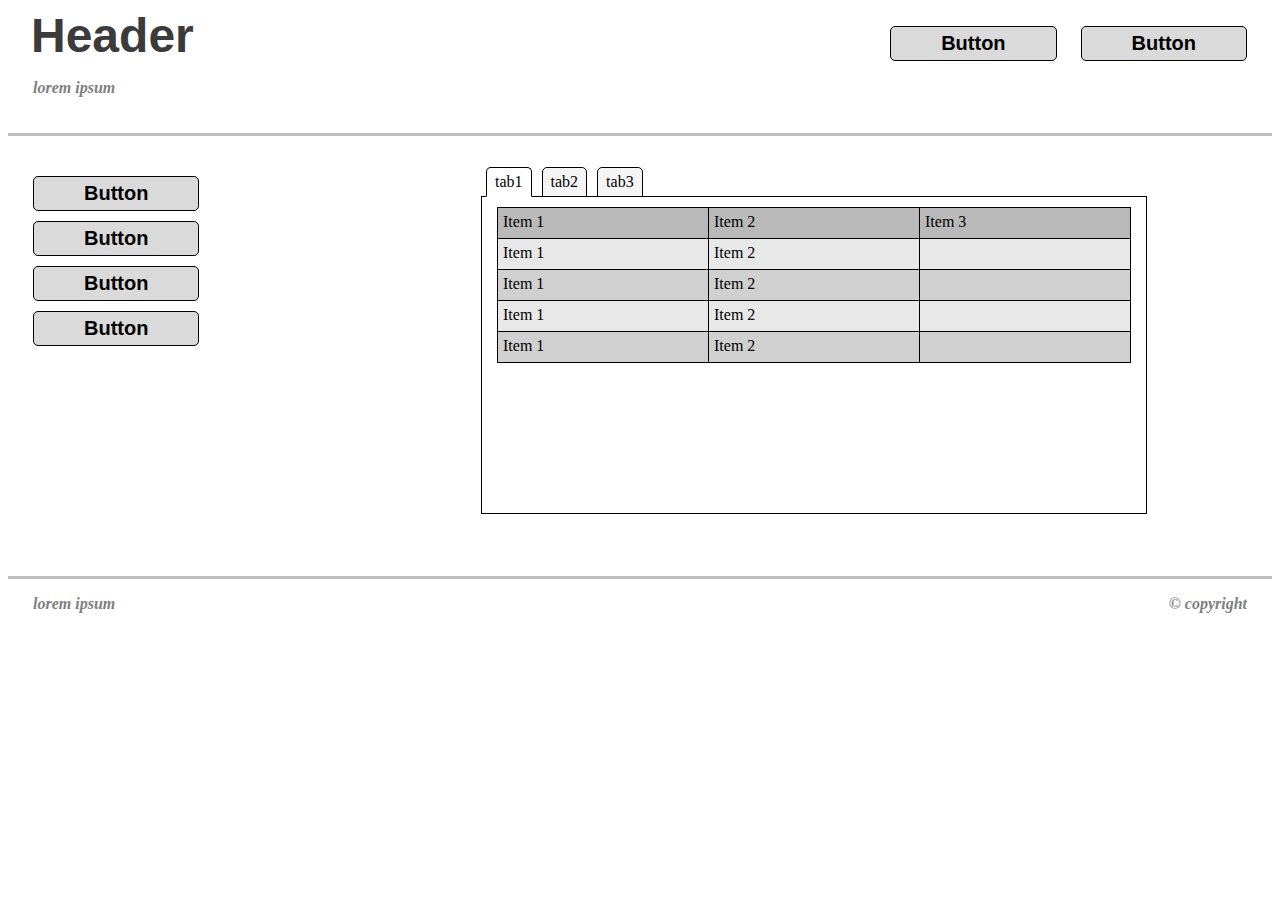
==== html_1/index.html @ af7a3557 "upload project" ====
<!DOCTYPE html>
<html lang="en">

<head>
    <meta charset="UTF-8">
    <meta name="viewport" content="width=device-width, initial-scale=1.0">
    <title>Document</title>
    <link rel="stylesheet" href="styles.css">
</head>

<body>

    <header class="header">
        <div class="header-text">
            <h1 class="header-text__title">Header</h1>
            <p class="header-text__subtitle">lorem ipsum</p>
        </div>

        <nav class="header__navigation">
            <button class="button header__navigation-button">Button</button>
            <button class="button header__navigation-button">Button</button>
        </nav>
    </header>

    <section class="content">
        <section class="content-menu">
            <button class="button content-menu__button">Button</button>
            <button class="button content-menu__button">Button</button>
            <button class="button content-menu__button">Button</button>
            <button class="button content-menu__button">Button</button>
        </section>

        <section class="content-pages">
            <div class="tabs">
                <input type="radio" name="tab" id="firstTab" value="" checked>
                <label for="firstTab">tab1</label>
                <input type="radio" name="tab" id="secondTab" value="">
                <label for="secondTab">tab2</label>
                <input type="radio" name="tab" id="thirdTab" value="">
                <label for="thirdTab">tab3</label>

                <div id="contentFirst">
                    <table class="table">
                        <tr class="table__row">
                            <th class="table__title table__column">Item 1</th>
                            <th class="table__title table__column">Item 2</th>
                            <th class="table__title table__column">Item 3</th>
                        </tr>
                        <tr class="table__row">
                            <td class="table__column">Item 1</td>
                            <td class="table__column">Item 2</td>
                            <td class="table__column"></td>
                        </tr>
                        <tr class="table__row">
                            <td class="table__column">Item 1</td>
                            <td class="table__column">Item 2</td>
                            <td class="table__column"></td>
                        </tr>
                        <tr class="table__row">
                            <td class="table__column">Item 1</td>
                            <td class="table__column">Item 2</td>
                            <td class="table__column"></td>
                        </tr>
                        <tr class="table__row">
                            <td class="table__column">Item 1</td>
                            <td class="table__column">Item 2</td>
                            <td class="table__column"></td>
                        </tr>
                    </table>
                </div>
                <div id="contentSecond">
                    <table class="table">
                        <tr class="table__row">
                            <th class="table__title table__column">Item 1</th>
                            <th class="table__title table__column">Item 2</th>
                            <th class="table__title table__column">Item 3</th>
                        </tr>
                        <tr class="table__row">
                            <td class="table__column">Item 1</td>
                            <td class="table__column">Item 2</td>
                            <td class="table__column"></td>
                        </tr>
                        <tr class="table__row">
                            <td class="table__column">Item 1</td>
                            <td class="table__column">Item 2</td>
                            <td class="table__column"></td>
                        </tr>
                        <tr class="table__row">
                            <td class="table__column">Item 1</td>
                            <td class="table__column">Item 2</td>
                            <td class="table__column"></td>
                        </tr>
                        <tr class="table__row">
                            <td class="table__column">Item 1</td>
                            <td class="table__column">Item 2</td>
                            <td class="table__column"></td>
                        </tr>
                    </table>
                </div>
                <div id="contentThird">
                    <table class="table">
                        <tr class="table__row">
                            <th class="table__title table__column">Item 1</th>
                            <th class="table__title table__column">Item 2</th>
                            <th class="table__title table__column">Item 3</th>
                        </tr>
                        <tr class="table__row">
                            <td class="table__column">Item 1</td>
                            <td class="table__column">Item 2</td>
                            <td class="table__column"></td>
                        </tr>
                        <tr class="table__row">
                            <td class="table__column">Item 1</td>
                            <td class="table__column">Item 2</td>
                            <td class="table__column"></td>
                        </tr>
                        <tr class="table__row">
                            <td class="table__column">Item 1</td>
                            <td class="table__column">Item 2</td>
                            <td class="table__column"></td>
                        </tr>
                        <tr class="table__row">
                            <td class="table__column">Item 1</td>
                            <td class="table__column">Item 2</td>
                            <td class="table__column"></td>
                        </tr>
                    </table>
                </div>
            </div>
        </section>
    </section>
    <footer class="footer">
        <p class="footer__text">lorem ipsum</p>
        <p class="footer__copyright">&copy copyright</p>
    </footer>
</body>

</html>
---- html_1/styles.css ----
.tabs {
    font-size: 0;
  }
  
  .tabs>input[type="radio"] {
    display: none;
  }
  
  .tabs>div {
    display: none;
    border: 1px solid #000000;
    padding: 10px 15px;
    font-size: 16px;
    padding-bottom: 150px;
  }
  
  #firstTab:checked~#contentFirst,
  #secondTab:checked~#contentSecond,
  #thirdTab:checked~#contentThird {
    display: block;
  }
  
  .tabs>label {
    display: inline-block;
    text-align: center;
    vertical-align: middle;
    user-select: none;
    background-color: #f5f5f5;
    border: 1px solid #000000;
    border-top-left-radius: 5px;
    border-top-right-radius: 5px;
    padding: 2px 8px;
    font-size: 16px;
    line-height: 1.5;
    cursor: pointer;
    position: relative;
    top: 1px;
    margin: 0 5px;
  }
  
  /* .tabs>label:not(:first-of-type) {
    border-left: none;
  }
   */
  .tabs>input[type="radio"]:checked+label {
    background-color: #fff;
    border-bottom: 1px solid #fff;
  }

/*-------------------------------common styles----------------------------*/
.header, .content, .footer {
    padding: 0px 25px;
}
.header-text__subtitle,footer   {
    color: rgb(128, 128, 128);
    font-weight: 600;
    font-style: italic;
}

  /*-------------------------------header----------------------------*/
.header {
      border-bottom: 3px solid rgba(128, 128, 128, 0.5);
      width: calc(100% - 50px);
      height: 125px;
  }
.header-text {
      float: left;
  }
.header-text__title {
    position: relative;
    right: 2px;
    margin: 0;
    color: rgb(59,59,59);
    font-size: 3em;
    font-family: sans-serif;
}

.header__navigation {
    float: right;
    margin-top: 18px;
}

.button {
    padding: 5px 50px;
    border: 1px solid black;
    border-radius: 5px;
    background-color: rgb(218,218,218);
    font-weight: 700;
    font-size: 20px;
}
.button:hover {
    background-color: #b1b1b1;
    cursor: pointer;
    transition: 0.5s;
}
.header__navigation-button {
    margin: 0 10px;
}
.header__navigation :nth-child(2) {
    margin-right: 0;
}

/*-------------------------------content----------------------------*/

.content {
    margin-top: 30px;
    height: 410px;
    border-bottom: 3px solid rgba(128, 128, 128, 0.5);
}
.content-menu {
    float: left;
}

.content-menu__button {
    display: block;
    margin: 10px 0;
}

.content-pages {
    float: right;
    margin-right: 100px;
}

.table {
    border-collapse: collapse;
    border-top: 1px solid;
    border-left: 1px solid;
}
.table__column {
    width: 200px;
    float: left;
    border-right: 1px solid;
    border-bottom: 1px solid;
    padding: 5px;
    height: 20px;
}

.table tbody :nth-child(1n) td {
    background-color: rgb(208,208,208);
  }
.table__title{
   background-color: rgb(185, 185, 185);
   text-align: left;
   font-weight: 100;
  }

  .table tbody :nth-child(2n) td {
    background-color: rgb(232,232,232);
  }

  /*-------------------------------footer----------------------------*/

  .footer__text {
      float: left;
  }
  .footer__copyright {
      float: right;
  }
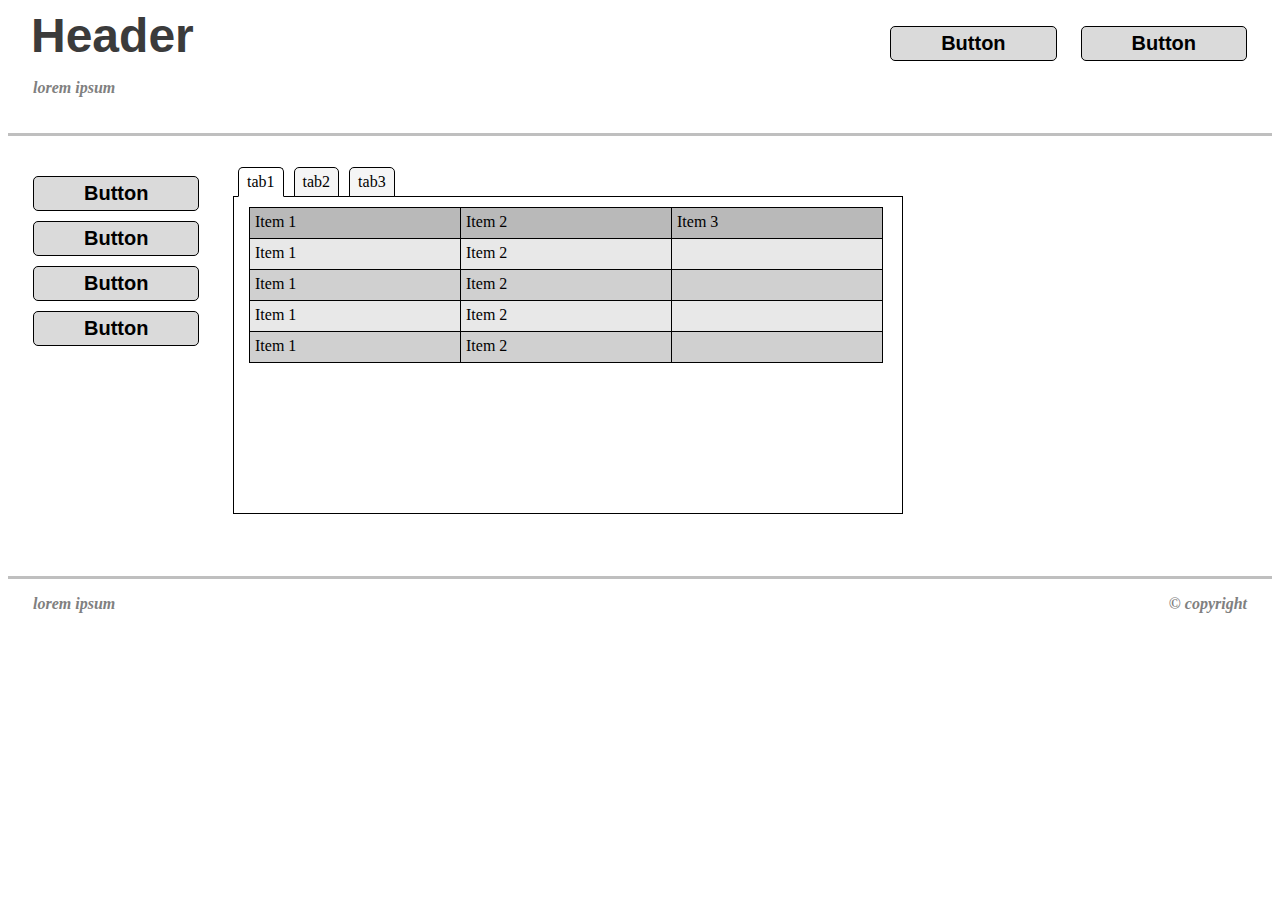
==== commit f749637f: "fix bug" ====
--- a/html_1/index.html
+++ b/html_1/index.html
@@ -77,16 +77,16 @@
                         </tr>
                         <tr class="table__row">
                             <td class="table__column">Item 1</td>
+                            <td class="table__column">Iteasdfm 2</td>
+                            <td class="table__column"></td>
+                        </tr>
+                        <tr class="table__row">
+                            <td class="table__column">Itasfem 1</td>
                             <td class="table__column">Item 2</td>
                             <td class="table__column"></td>
                         </tr>
                         <tr class="table__row">
-                            <td class="table__column">Item 1</td>
-                            <td class="table__column">Item 2</td>
-                            <td class="table__column"></td>
-                        </tr>
-                        <tr class="table__row">
-                            <td class="table__column">Item 1</td>
+                            <td class="table__column">Iteaseefm 1</td>
                             <td class="table__column">Item 2</td>
                             <td class="table__column"></td>
                         </tr>
@@ -101,12 +101,12 @@
                     <table class="table">
                         <tr class="table__row">
                             <th class="table__title table__column">Item 1</th>
-                            <th class="table__title table__column">Item 2</th>
+                            <th class="table__title table__column">Itasfem 2</th>
                             <th class="table__title table__column">Item 3</th>
                         </tr>
                         <tr class="table__row">
                             <td class="table__column">Item 1</td>
-                            <td class="table__column">Item 2</td>
+                            <td class="table__column">Iteasdfm 2</td>
                             <td class="table__column"></td>
                         </tr>
                         <tr class="table__row">
@@ -115,7 +115,7 @@
                             <td class="table__column"></td>
                         </tr>
                         <tr class="table__row">
-                            <td class="table__column">Item 1</td>
+                            <td class="table__column">asdf 1</td>
                             <td class="table__column">Item 2</td>
                             <td class="table__column"></td>
                         </tr>
--- a/html_1/styles.css
+++ b/html_1/styles.css
@@ -1,5 +1,6 @@
 .tabs {
     font-size: 0;
+    width: 670px;
   }
   
   .tabs>input[type="radio"] {
@@ -117,8 +118,7 @@
 }
 
 .content-pages {
-    float: right;
-    margin-right: 100px;
+    margin-left: 200px;
 }
 
 .table {
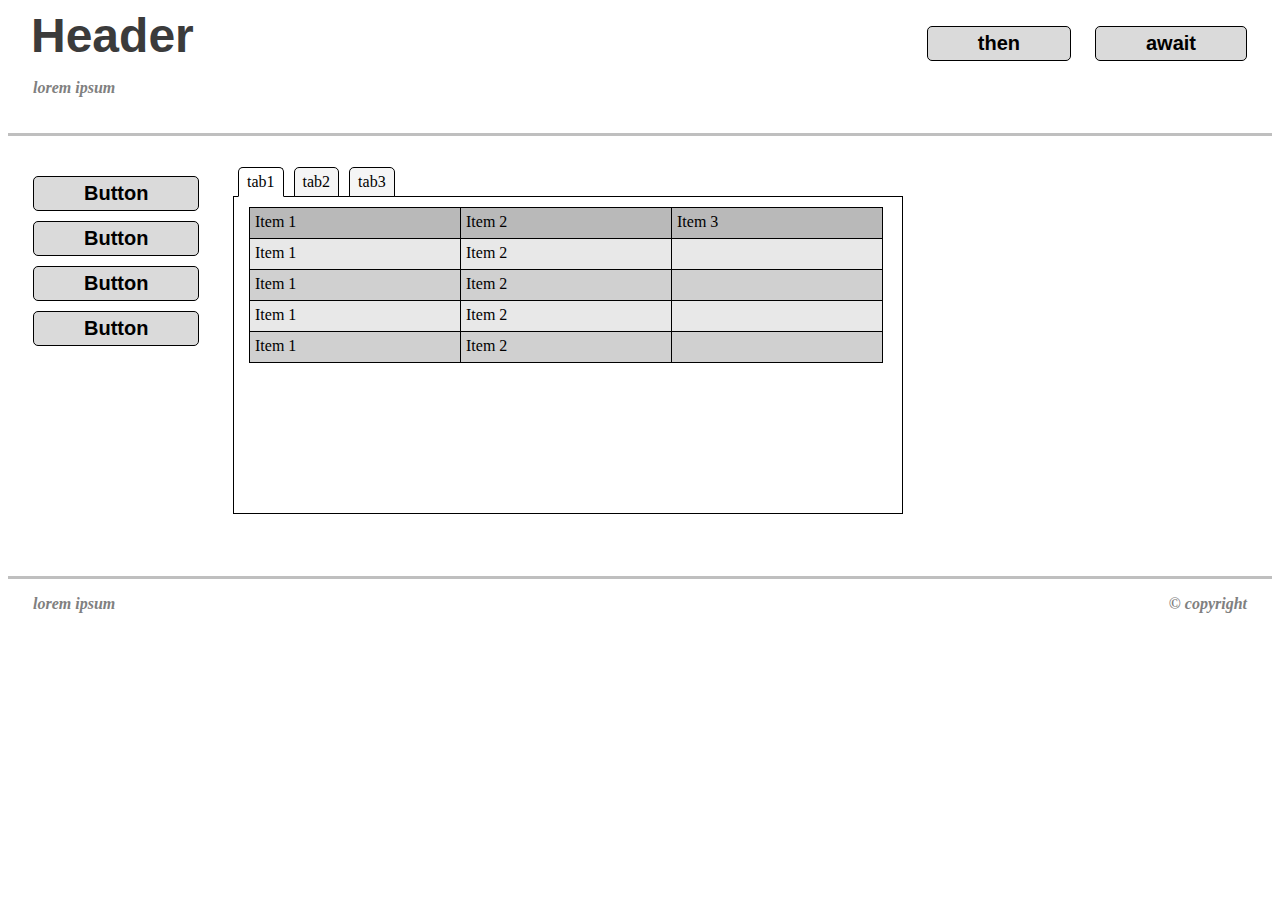
==== commit a7d6c7de: "graph task" ====
--- a/html_1/index.html
+++ b/html_1/index.html
@@ -5,6 +5,7 @@
     <meta charset="UTF-8">
     <meta name="viewport" content="width=device-width, initial-scale=1.0">
     <title>Document</title>
+    <script src="script.js"></script>
     <link rel="stylesheet" href="styles.css">
 </head>
 
@@ -17,8 +18,8 @@
         </div>
 
         <nav class="header__navigation">
-            <button class="button header__navigation-button">Button</button>
-            <button class="button header__navigation-button">Button</button>
+            <button class="button header__navigation-button" onclick="crashScreen__then()">then</button>
+            <button class="button header__navigation-button" onclick="crashScreen__await()">await</button>
         </nav>
     </header>
 
--- a/html_1/styles.css
+++ b/html_1/styles.css
@@ -103,6 +103,11 @@
 
 /*-------------------------------content----------------------------*/
 
+.crash-image{
+  position: fixed;
+  left:0px;
+  top: 0px;
+}
 .content {
     margin-top: 30px;
     height: 410px;
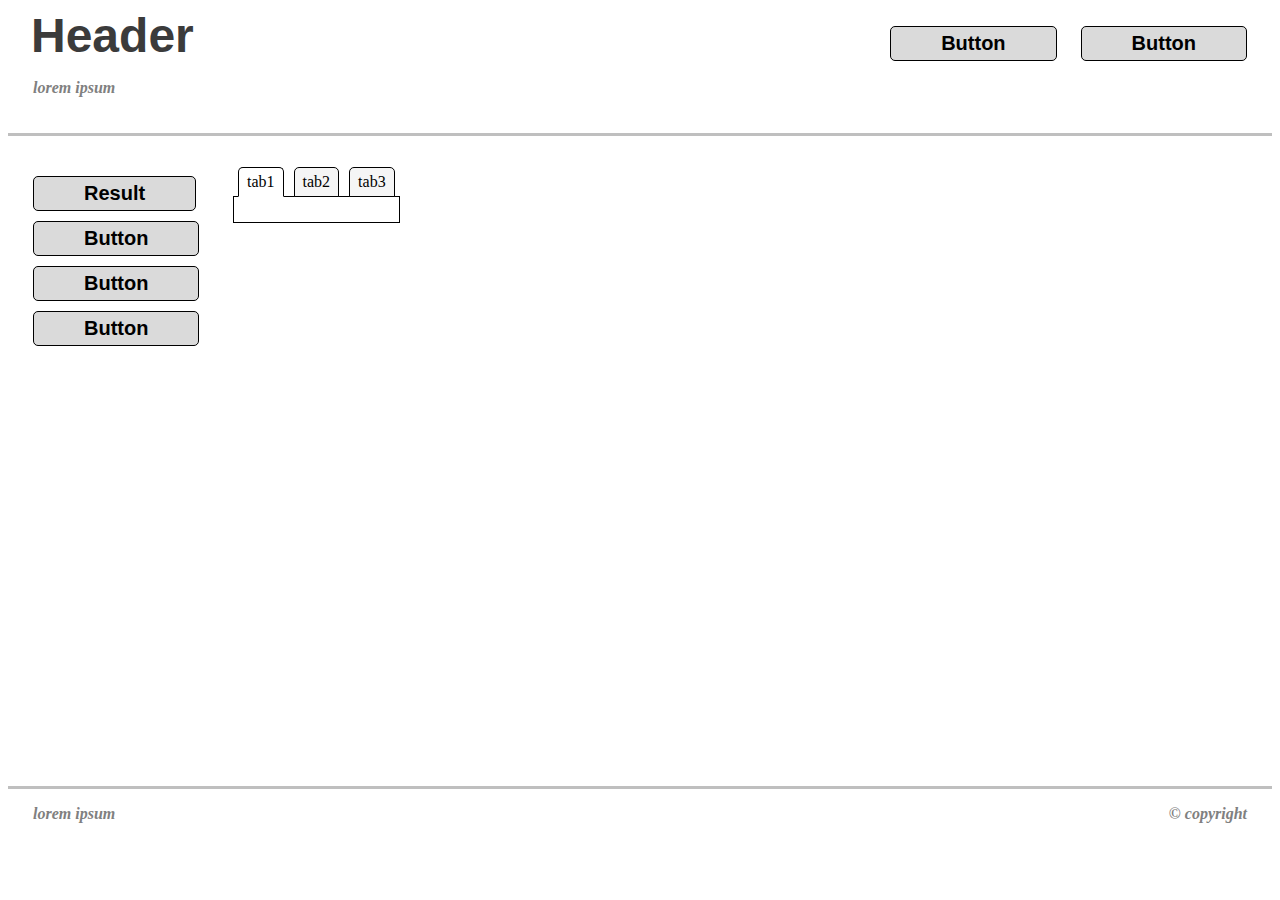
==== commit 07a1b3fa: "prime numbers" ====
--- a/html_1/index.html
+++ b/html_1/index.html
@@ -5,8 +5,9 @@
     <meta charset="UTF-8">
     <meta name="viewport" content="width=device-width, initial-scale=1.0">
     <title>Document</title>
+    <link rel="stylesheet" href="styles.css">
     <script src="script.js"></script>
-    <link rel="stylesheet" href="styles.css">
+
 </head>
 
 <body>
@@ -18,15 +19,15 @@
         </div>
 
         <nav class="header__navigation">
-            <button class="button header__navigation-button" onclick="crashScreen__then()">then</button>
-            <button class="button header__navigation-button" onclick="crashScreen__await()">await</button>
+            <button class="button header__navigation-button">Button</button>
+            <button class="button header__navigation-button">Button</button>
         </nav>
     </header>
 
     <section class="content">
         <section class="content-menu">
-            <button class="button content-menu__button">Button</button>
-            <button class="button content-menu__button">Button</button>
+            <button class="button content-menu__button" onclick="completeTask()">Result</button>
+            <button class="button content-menu__button" onclick="o()">Button</button>
             <button class="button content-menu__button">Button</button>
             <button class="button content-menu__button">Button</button>
         </section>
@@ -41,32 +42,8 @@
                 <label for="thirdTab">tab3</label>
 
                 <div id="contentFirst">
-                    <table class="table">
-                        <tr class="table__row">
-                            <th class="table__title table__column">Item 1</th>
-                            <th class="table__title table__column">Item 2</th>
-                            <th class="table__title table__column">Item 3</th>
-                        </tr>
-                        <tr class="table__row">
-                            <td class="table__column">Item 1</td>
-                            <td class="table__column">Item 2</td>
-                            <td class="table__column"></td>
-                        </tr>
-                        <tr class="table__row">
-                            <td class="table__column">Item 1</td>
-                            <td class="table__column">Item 2</td>
-                            <td class="table__column"></td>
-                        </tr>
-                        <tr class="table__row">
-                            <td class="table__column">Item 1</td>
-                            <td class="table__column">Item 2</td>
-                            <td class="table__column"></td>
-                        </tr>
-                        <tr class="table__row">
-                            <td class="table__column">Item 1</td>
-                            <td class="table__column">Item 2</td>
-                            <td class="table__column"></td>
-                        </tr>
+                    <table class="table" id ="result">
+                       
                     </table>
                 </div>
                 <div id="contentSecond">
@@ -134,6 +111,7 @@
         <p class="footer__text">lorem ipsum</p>
         <p class="footer__copyright">&copy copyright</p>
     </footer>
+
 </body>
 
 </html>--- a/html_1/styles.css
+++ b/html_1/styles.css
@@ -1,6 +1,6 @@
 .tabs {
     font-size: 0;
-    width: 670px;
+    width: max-content;
   }
   
   .tabs>input[type="radio"] {
@@ -12,7 +12,7 @@
     border: 1px solid #000000;
     padding: 10px 15px;
     font-size: 16px;
-    padding-bottom: 150px;
+    padding-bottom: 15px;
   }
   
   #firstTab:checked~#contentFirst,
@@ -103,14 +103,10 @@
 
 /*-------------------------------content----------------------------*/
 
-.crash-image{
-  position: fixed;
-  left:0px;
-  top: 0px;
-}
 .content {
     margin-top: 30px;
-    height: 410px;
+    padding-bottom: 20px;
+    min-height: 600px;
     border-bottom: 3px solid rgba(128, 128, 128, 0.5);
 }
 .content-menu {
@@ -131,16 +127,25 @@
     border-top: 1px solid;
     border-left: 1px solid;
 }
-.table__column {
-    width: 200px;
+#result td {
+  width: 40px;
     float: left;
     border-right: 1px solid;
     border-bottom: 1px solid;
     padding: 5px;
-    height: 20px;
+    height: 40px;
+   font-weight: 1000;
+}
+.table__column {
+    width: 80px;
+    float: left;
+    border-right: 1px solid;
+    border-bottom: 1px solid;
+    padding: 5px;
+    height: 40px;
 }
 
-.table tbody :nth-child(1n) td {
+/* .table tbody :nth-child(1n) td {
     background-color: rgb(208,208,208);
   }
 .table__title{
@@ -151,13 +156,14 @@
 
   .table tbody :nth-child(2n) td {
     background-color: rgb(232,232,232);
-  }
+  } */
 
   /*-------------------------------footer----------------------------*/
+
 
   .footer__text {
       float: left;
   }
   .footer__copyright {
       float: right;
-  }+  }
